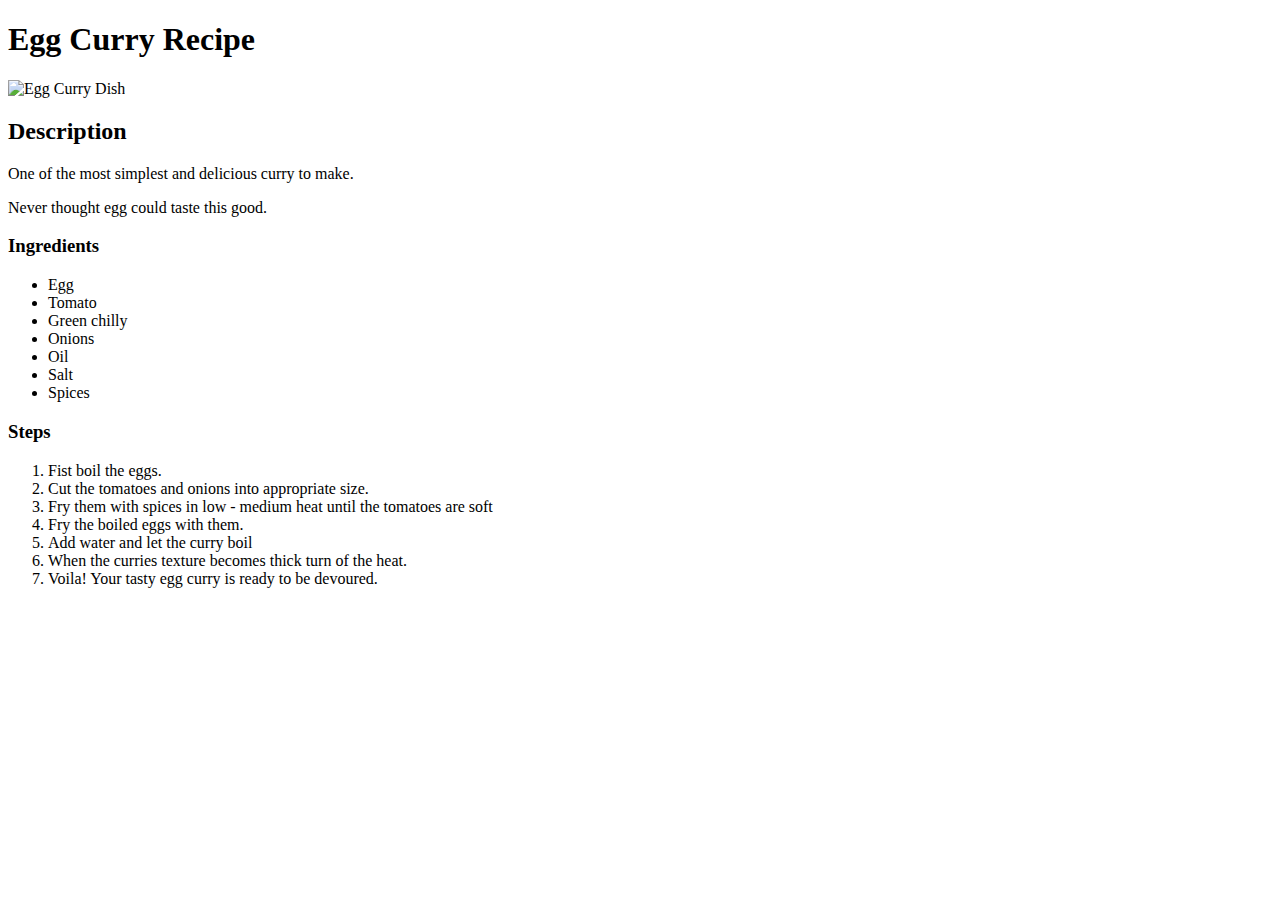
==== recipes/eggcurry.html @ 261f9421 "Add index and other recipe pages" ====
<!DOCTYPE html>
<html lang="en">
<head>
    <meta charset="UTF-8">
    <meta name="viewport" content="width=device-width, initial-scale=1.0">
    <title>Egg Curry Recipe</title>
</head>
<body>
    <h1>Egg Curry Recipe</h1>
    <img src="https://www.indianhealthyrecipes.com/wp-content/uploads/2022/04/egg-curry-recipe.jpg" width="350" alt="Egg Curry Dish">
    <h2>Description</h2>
    <p>
        One of the most simplest and delicious curry to make.
    </p>
    <p>
        Never thought egg could taste this good.
    </p>
    <h3>Ingredients</h3>
    <ul>
        <li>Egg</li>
        <li>Tomato</li>
        <li>Green chilly</li>
        <li>Onions</li>
        <li>Oil</li>
        <li>Salt</li>
        <li>Spices</li>
    </ul>
    <h3>Steps</h3>
    <ol>
        <li>Fist boil the eggs.</li>
        <li>Cut the tomatoes and onions into appropriate size.</li>
        <li>Fry them with spices in low - medium heat until the tomatoes are soft</li>
        <li>Fry the boiled eggs with them.</li>
        <li>Add water and let the curry boil</li>
        <li>When the curries texture becomes thick turn of the heat.</li>
        <li>Voila! Your tasty egg curry is ready to be devoured.</li>
    </ol>
</body>
</html>
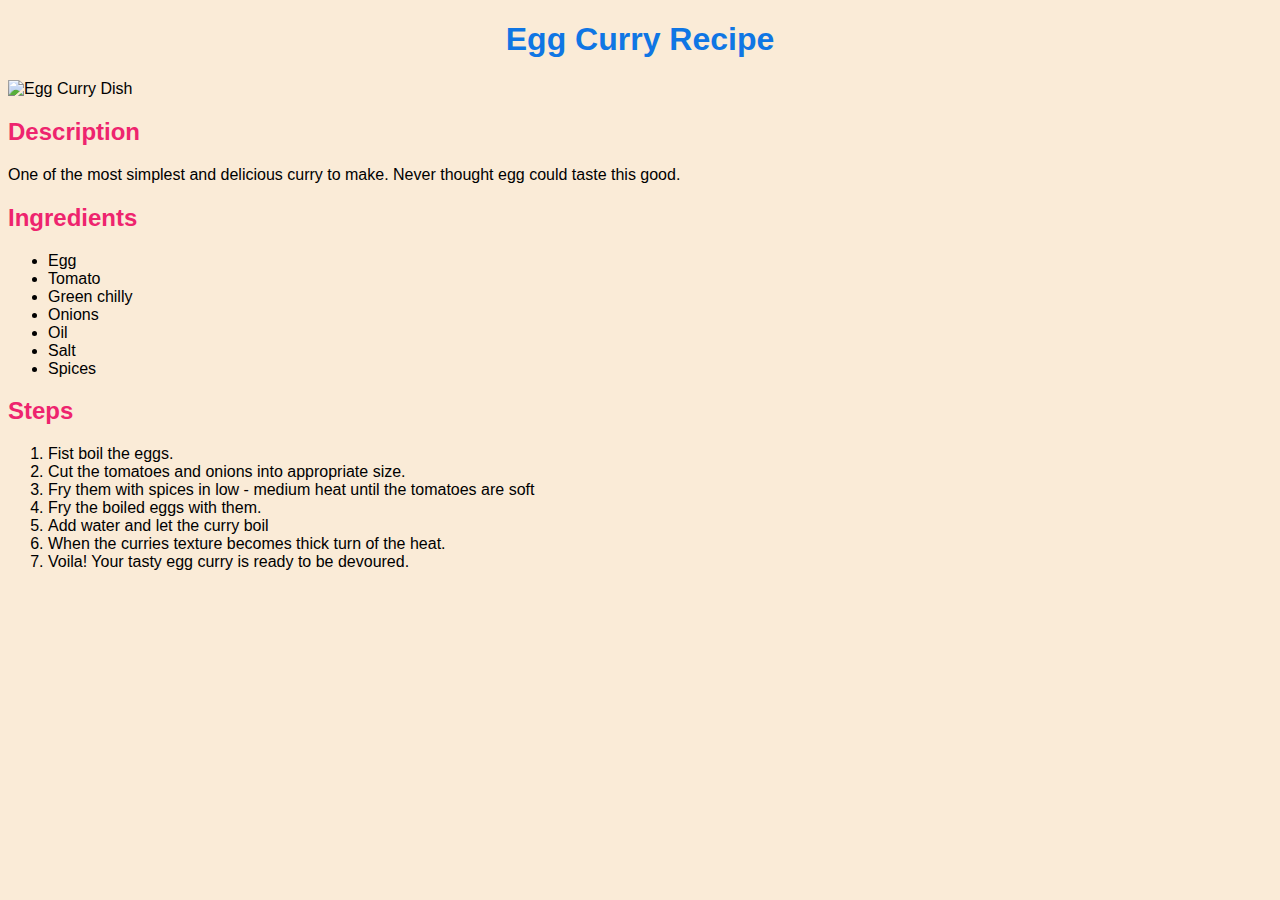
==== commit 85e6911e: "Add css to plain html pages and add a image to the home page" ====
--- a/recipes/eggcurry.html
+++ b/recipes/eggcurry.html
@@ -4,18 +4,16 @@
     <meta charset="UTF-8">
     <meta name="viewport" content="width=device-width, initial-scale=1.0">
     <title>Egg Curry Recipe</title>
+    <link rel="stylesheet" href="style.css">
 </head>
 <body>
     <h1>Egg Curry Recipe</h1>
-    <img src="https://www.indianhealthyrecipes.com/wp-content/uploads/2022/04/egg-curry-recipe.jpg" width="350" alt="Egg Curry Dish">
+    <img class="picture" src="https://www.indianhealthyrecipes.com/wp-content/uploads/2022/04/egg-curry-recipe.jpg" alt="Egg Curry Dish">
     <h2>Description</h2>
     <p>
-        One of the most simplest and delicious curry to make.
+        One of the most simplest and delicious curry to make. Never thought egg could taste this good.
     </p>
-    <p>
-        Never thought egg could taste this good.
-    </p>
-    <h3>Ingredients</h3>
+    <h2>Ingredients</h2>
     <ul>
         <li>Egg</li>
         <li>Tomato</li>
@@ -25,7 +23,7 @@
         <li>Salt</li>
         <li>Spices</li>
     </ul>
-    <h3>Steps</h3>
+    <h2>Steps</h2>
     <ol>
         <li>Fist boil the eggs.</li>
         <li>Cut the tomatoes and onions into appropriate size.</li>
--- a/recipes/style.css
+++ b/recipes/style.css
@@ -0,0 +1,18 @@
+body {
+    font-family: Verdana, Geneva, Tahoma, sans-serif;
+    background-color: antiquewhite;
+}
+
+h1 {
+    text-align: center;
+    color: rgb(15, 118, 228);
+}
+
+.picture {
+    width: 500px;
+    height: auto;
+}
+
+h2 {
+    color: rgb(238, 36, 110);
+}